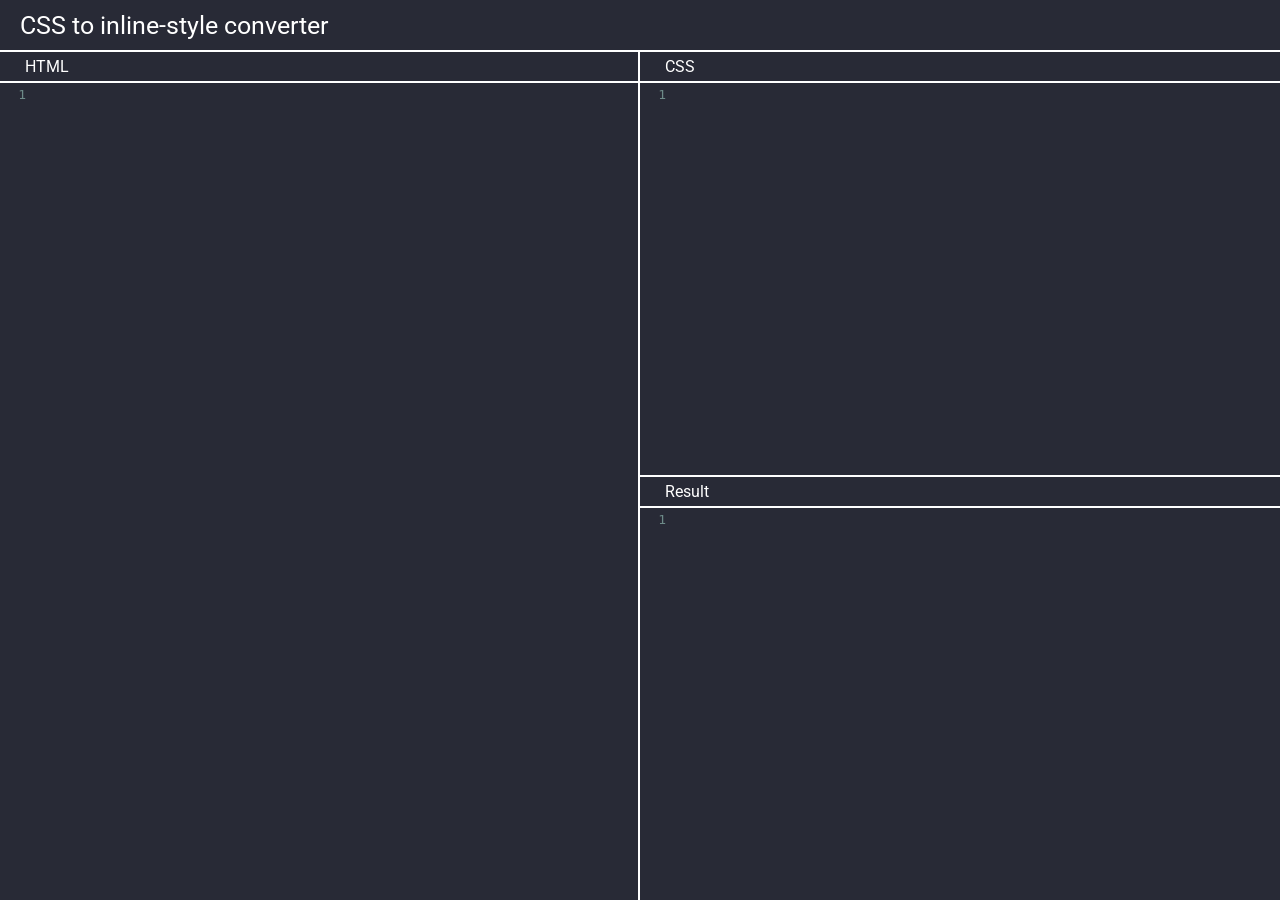
==== WebContent/index.html @ fc055718 "First version complete." ====
<!DOCTYPE html>
<html>

<head>
    <meta charset="UTF-8">
    <title>CSS to Inline Styles converter</title>
    <link rel="stylesheet" href="assets/codemirror/codemirror.min.css" />
    <link rel="stylesheet" href="assets/codemirror/dracula.min.css" />
    <link rel="stylesheet" href="assets/styles.min.css" />
</head>

<body>
    <div class="navbar">
        CSS to inline-style converter
    </div>
    <div class="container">
        <div class="editors flex">
            <div class="editor-container">
                <div class="editor editor-html">
                    <div class="editor-header" style="border-right:2px solid white">HTML</div>
                    <textarea id="htmleditor"></textarea>
                </div>
            </div>
            <div class="editor-container">
                <div class="editor editor-css">
                    <div class="editor-header">CSS</div>
                    <textarea id="csseditor"></textarea>
                </div>
                <div class="editor editor-result">
                    <div class="editor-header">Result</div>
                    <textarea id="resulteditor"></textarea>
                </div>
            </div>
        </div>
    </div>
    <script src="assets/beautify-html.min.js"></script>
    <script src="assets/codemirror/codemirror.min.js"></script>
    <script src="assets/codemirror/htmlmixed.min.js"></script>
    <script src="assets/codemirror/css.min.js"></script>
    <script src="assets/codemirror/xml.min.js"></script>
    <script src="assets/cssparser.min.js"></script>
    <script src="assets/script.min.js"></script>
</body>

</html>
---- WebContent/assets/codemirror/codemirror.min.css ----
.CodeMirror{font-family:monospace;height:300px;color:#000;direction:ltr}.CodeMirror-lines{padding:4px 0}.CodeMirror pre.CodeMirror-line,.CodeMirror pre.CodeMirror-line-like{padding:0 4px}.CodeMirror-gutter-filler,.CodeMirror-scrollbar-filler{background-color:#fff}.CodeMirror-gutters{border-right:1px solid #ddd;background-color:#f7f7f7;white-space:nowrap}.CodeMirror-linenumber{padding:0 3px 0 5px;min-width:20px;text-align:right;color:#999;white-space:nowrap}.CodeMirror-guttermarker{color:#000}.CodeMirror-guttermarker-subtle{color:#999}.CodeMirror-cursor{border-left:1px solid #000;border-right:none;width:0}.CodeMirror div.CodeMirror-secondarycursor{border-left:1px solid silver}.cm-fat-cursor .CodeMirror-cursor{width:auto;border:0!important;background:#7e7}.cm-fat-cursor div.CodeMirror-cursors{z-index:1}.cm-fat-cursor-mark{background-color:rgba(20,255,20,.5);-webkit-animation:blink 1.06s steps(1) infinite;-moz-animation:blink 1.06s steps(1) infinite;animation:blink 1.06s steps(1) infinite}.cm-animate-fat-cursor{width:auto;-webkit-animation:blink 1.06s steps(1) infinite;-moz-animation:blink 1.06s steps(1) infinite;animation:blink 1.06s steps(1) infinite;background-color:#7e7}@-moz-keyframes blink{50%{background-color:transparent}}@-webkit-keyframes blink{50%{background-color:transparent}}@keyframes blink{50%{background-color:transparent}}.cm-tab{display:inline-block;text-decoration:inherit}.CodeMirror-rulers{position:absolute;left:0;right:0;top:-50px;bottom:0;overflow:hidden}.CodeMirror-ruler{border-left:1px solid #ccc;top:0;bottom:0;position:absolute}.cm-s-default .cm-header{color:#00f}.cm-s-default .cm-quote{color:#090}.cm-negative{color:#d44}.cm-positive{color:#292}.cm-header,.cm-strong{font-weight:700}.cm-em{font-style:italic}.cm-link{text-decoration:underline}.cm-strikethrough{text-decoration:line-through}.cm-s-default .cm-keyword{color:#708}.cm-s-default .cm-atom{color:#219}.cm-s-default .cm-number{color:#164}.cm-s-default .cm-def{color:#00f}.cm-s-default .cm-variable-2{color:#05a}.cm-s-default .cm-type,.cm-s-default .cm-variable-3{color:#085}.cm-s-default .cm-comment{color:#a50}.cm-s-default .cm-string{color:#a11}.cm-s-default .cm-string-2{color:#f50}.cm-s-default .cm-meta{color:#555}.cm-s-default .cm-qualifier{color:#555}.cm-s-default .cm-builtin{color:#30a}.cm-s-default .cm-bracket{color:#997}.cm-s-default .cm-tag{color:#170}.cm-s-default .cm-attribute{color:#00c}.cm-s-default .cm-hr{color:#999}.cm-s-default .cm-link{color:#00c}.cm-s-default .cm-error{color:red}.cm-invalidchar{color:red}.CodeMirror-composing{border-bottom:2px solid}div.CodeMirror span.CodeMirror-matchingbracket{color:#0b0}div.CodeMirror span.CodeMirror-nonmatchingbracket{color:#a22}.CodeMirror-matchingtag{background:rgba(255,150,0,.3)}.CodeMirror-activeline-background{background:#e8f2ff}.CodeMirror{position:relative;overflow:hidden;background:#fff}.CodeMirror-scroll{overflow:scroll!important;margin-bottom:-50px;margin-right:-50px;padding-bottom:50px;height:100%;outline:0;position:relative}.CodeMirror-sizer{position:relative;border-right:50px solid transparent}.CodeMirror-gutter-filler,.CodeMirror-hscrollbar,.CodeMirror-scrollbar-filler,.CodeMirror-vscrollbar{position:absolute;z-index:6;display:none;outline:0}.CodeMirror-vscrollbar{right:0;top:0;overflow-x:hidden;overflow-y:scroll}.CodeMirror-hscrollbar{bottom:0;left:0;overflow-y:hidden;overflow-x:scroll}.CodeMirror-scrollbar-filler{right:0;bottom:0}.CodeMirror-gutter-filler{left:0;bottom:0}.CodeMirror-gutters{position:absolute;left:0;top:0;min-height:100%;z-index:3}.CodeMirror-gutter{white-space:normal;height:100%;display:inline-block;vertical-align:top;margin-bottom:-50px}.CodeMirror-gutter-wrapper{position:absolute;z-index:4;background:0 0!important;border:none!important}.CodeMirror-gutter-background{position:absolute;top:0;bottom:0;z-index:4}.CodeMirror-gutter-elt{position:absolute;cursor:default;z-index:4}.CodeMirror-gutter-wrapper ::selection{background-color:transparent}.CodeMirror-gutter-wrapper ::-moz-selection{background-color:transparent}.CodeMirror-lines{cursor:text;min-height:1px}.CodeMirror pre.CodeMirror-line,.CodeMirror pre.CodeMirror-line-like{-moz-border-radius:0;-webkit-border-radius:0;border-radius:0;border-width:0;background:0 0;font-family:inherit;font-size:inherit;margin:0;white-space:pre;word-wrap:normal;line-height:inherit;color:inherit;z-index:2;position:relative;overflow:visible;-webkit-tap-highlight-color:transparent;-webkit-font-variant-ligatures:contextual;font-variant-ligatures:contextual}.CodeMirror-wrap pre.CodeMirror-line,.CodeMirror-wrap pre.CodeMirror-line-like{word-wrap:break-word;white-space:pre-wrap;word-break:normal}.CodeMirror-linebackground{position:absolute;left:0;right:0;top:0;bottom:0;z-index:0}.CodeMirror-linewidget{position:relative;z-index:2;padding:.1px}.CodeMirror-rtl pre{direction:rtl}.CodeMirror-code{outline:0}.CodeMirror-gutter,.CodeMirror-gutters,.CodeMirror-linenumber,.CodeMirror-scroll,.CodeMirror-sizer{-moz-box-sizing:content-box;box-sizing:content-box}.CodeMirror-measure{position:absolute;width:100%;height:0;overflow:hidden;visibility:hidden}.CodeMirror-cursor{position:absolute;pointer-events:none}.CodeMirror-measure pre{position:static}div.CodeMirror-cursors{visibility:hidden;position:relative;z-index:3}div.CodeMirror-dragcursors{visibility:visible}.CodeMirror-focused div.CodeMirror-cursors{visibility:visible}.CodeMirror-selected{background:#d9d9d9}.CodeMirror-focused .CodeMirror-selected{background:#d7d4f0}.CodeMirror-crosshair{cursor:crosshair}.CodeMirror-line::selection,.CodeMirror-line>span::selection,.CodeMirror-line>span>span::selection{background:#d7d4f0}.CodeMirror-line::-moz-selection,.CodeMirror-line>span::-moz-selection,.CodeMirror-line>span>span::-moz-selection{background:#d7d4f0}.cm-searching{background-color:#ffa;background-color:rgba(255,255,0,.4)}.cm-force-border{padding-right:.1px}@media print{.CodeMirror div.CodeMirror-cursors{visibility:hidden}}.cm-tab-wrap-hack:after{content:''}span.CodeMirror-selectedtext{background:0 0}
---- WebContent/assets/codemirror/dracula.min.css ----
.cm-s-dracula .CodeMirror-gutters,.cm-s-dracula.CodeMirror{background-color:#282a36!important;color:#f8f8f2!important;border:none}.cm-s-dracula .CodeMirror-gutters{color:#282a36}.cm-s-dracula .CodeMirror-cursor{border-left:solid thin #f8f8f0}.cm-s-dracula .CodeMirror-linenumber{color:#6d8a88}.cm-s-dracula .CodeMirror-selected{background:rgba(255,255,255,.1)}.cm-s-dracula .CodeMirror-line::selection,.cm-s-dracula .CodeMirror-line>span::selection,.cm-s-dracula .CodeMirror-line>span>span::selection{background:rgba(255,255,255,.1)}.cm-s-dracula .CodeMirror-line::-moz-selection,.cm-s-dracula .CodeMirror-line>span::-moz-selection,.cm-s-dracula .CodeMirror-line>span>span::-moz-selection{background:rgba(255,255,255,.1)}.cm-s-dracula span.cm-comment{color:#6272a4}.cm-s-dracula span.cm-string,.cm-s-dracula span.cm-string-2{color:#f1fa8c}.cm-s-dracula span.cm-number{color:#bd93f9}.cm-s-dracula span.cm-variable{color:#50fa7b}.cm-s-dracula span.cm-variable-2{color:#fff}.cm-s-dracula span.cm-def{color:#50fa7b}.cm-s-dracula span.cm-operator{color:#ff79c6}.cm-s-dracula span.cm-keyword{color:#ff79c6}.cm-s-dracula span.cm-atom{color:#bd93f9}.cm-s-dracula span.cm-meta{color:#f8f8f2}.cm-s-dracula span.cm-tag{color:#ff79c6}.cm-s-dracula span.cm-attribute{color:#50fa7b}.cm-s-dracula span.cm-qualifier{color:#50fa7b}.cm-s-dracula span.cm-property{color:#66d9ef}.cm-s-dracula span.cm-builtin{color:#50fa7b}.cm-s-dracula span.cm-type,.cm-s-dracula span.cm-variable-3{color:#ffb86c}.cm-s-dracula .CodeMirror-activeline-background{background:rgba(255,255,255,.1)}.cm-s-dracula .CodeMirror-matchingbracket{text-decoration:underline;color:#fff!important}
---- WebContent/assets/styles.min.css ----
@import url('https://fonts.googleapis.com/css?family=Roboto:100,200,300,400,500,600,700,800');html,
body{height:100%;margin:0px}.navbar{height:50px;font-family:'Roboto';display:flex;align-items:center;padding:0px 20px;font-size:25px;background-color:#282A36;color:white}.editor-header{padding:5px 25px;color:white;background-color:#282A36;border-top:2px solid white;border-bottom:2px solid white;font-family:'Roboto'}.flex{display:flex}.editors .editor-container{flex:1}.editors,
.editors .editor-container,
.editor-html{height:100%}.CodeMirror{height:calc(100% - 33px)}.editor-html .CodeMirror{border-right:2px solid white}.editor-css,
.editor-result{height:50%}
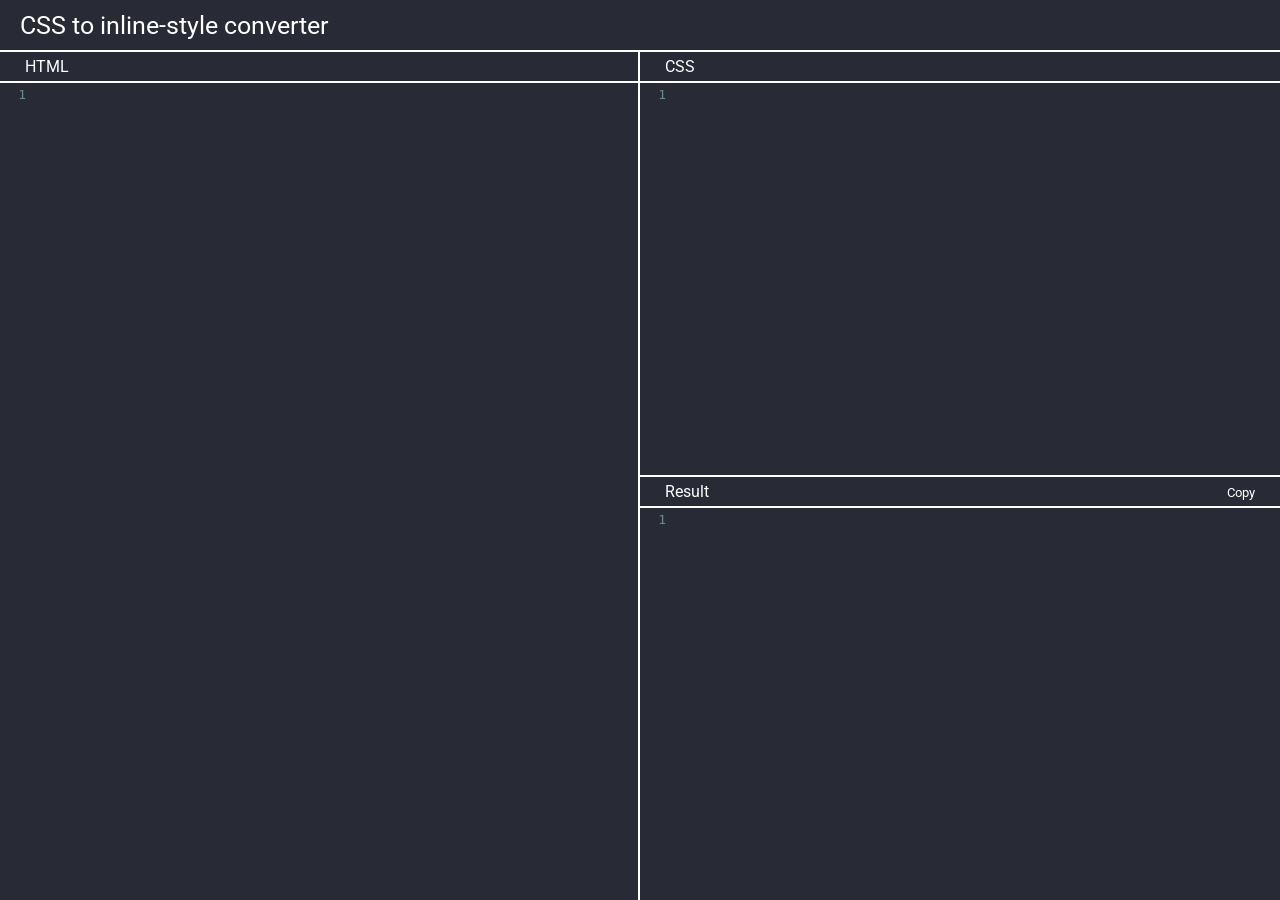
==== commit fce7aa1a: "Add copy button to result editor." ====
--- a/WebContent/index.html
+++ b/WebContent/index.html
@@ -6,7 +6,7 @@
     <title>CSS to Inline Styles converter</title>
     <link rel="stylesheet" href="assets/codemirror/codemirror.min.css" />
     <link rel="stylesheet" href="assets/codemirror/dracula.min.css" />
-    <link rel="stylesheet" href="assets/styles.min.css" />
+    <link rel="stylesheet" href="assets/styles.css" />
 </head>
 
 <body>
@@ -27,7 +27,10 @@
                     <textarea id="csseditor"></textarea>
                 </div>
                 <div class="editor editor-result">
-                    <div class="editor-header">Result</div>
+                    <div class="editor-header flex">
+                        <div>Result</div>
+                        <div id="result-tools"><a id="result-copy" href="javascript:void(0)">Copy</a></div>
+                    </div>
                     <textarea id="resulteditor"></textarea>
                 </div>
             </div>
@@ -39,7 +42,7 @@
     <script src="assets/codemirror/css.min.js"></script>
     <script src="assets/codemirror/xml.min.js"></script>
     <script src="assets/cssparser.min.js"></script>
-    <script src="assets/script.min.js"></script>
+    <script src="assets/script.js"></script>
 </body>
 
 </html>
--- a/WebContent/assets/styles.css
+++ b/WebContent/assets/styles.css
@@ -0,0 +1,68 @@
+@import url('https://fonts.googleapis.com/css?family=Roboto:100,200,300,400,500,600,700,800');
+html,
+body {
+    height: 100%;
+    margin: 0px;
+}
+
+.navbar {
+    height: 50px;
+    font-family: 'Roboto';
+    display: flex;
+    align-items: center;
+    padding: 0px 20px;
+    font-size: 25px;
+    background-color: #282A36;
+    color: white;
+}
+
+.editor-header {
+    padding: 5px 25px;
+    color: white;
+    background-color: #282A36;
+    border-top: 2px solid white;
+    border-bottom: 2px solid white;
+    font-family: 'Roboto';
+}
+
+.flex {
+    display: flex;
+}
+
+.editors .editor-container {
+    flex: 1;
+}
+
+.editors,
+.editors .editor-container,
+.editor-html {
+    height: 100%;
+}
+
+.CodeMirror {
+    height: calc(100% - 33px);
+}
+
+.editor-html .CodeMirror {
+    border-right: 2px solid white;
+}
+
+.editor-css,
+.editor-result {
+    height: 50%;
+}
+
+.editor-result .editor-header {
+    justify-content: space-between;
+    align-items: center;
+}
+
+.editor-result .editor-header #result-tools a {
+    color: inherit;
+    text-decoration: none;
+    font-size: 13px;
+}
+
+.editor-result .editor-header #result-tools a:hover {
+    text-decoration: underline;
+}
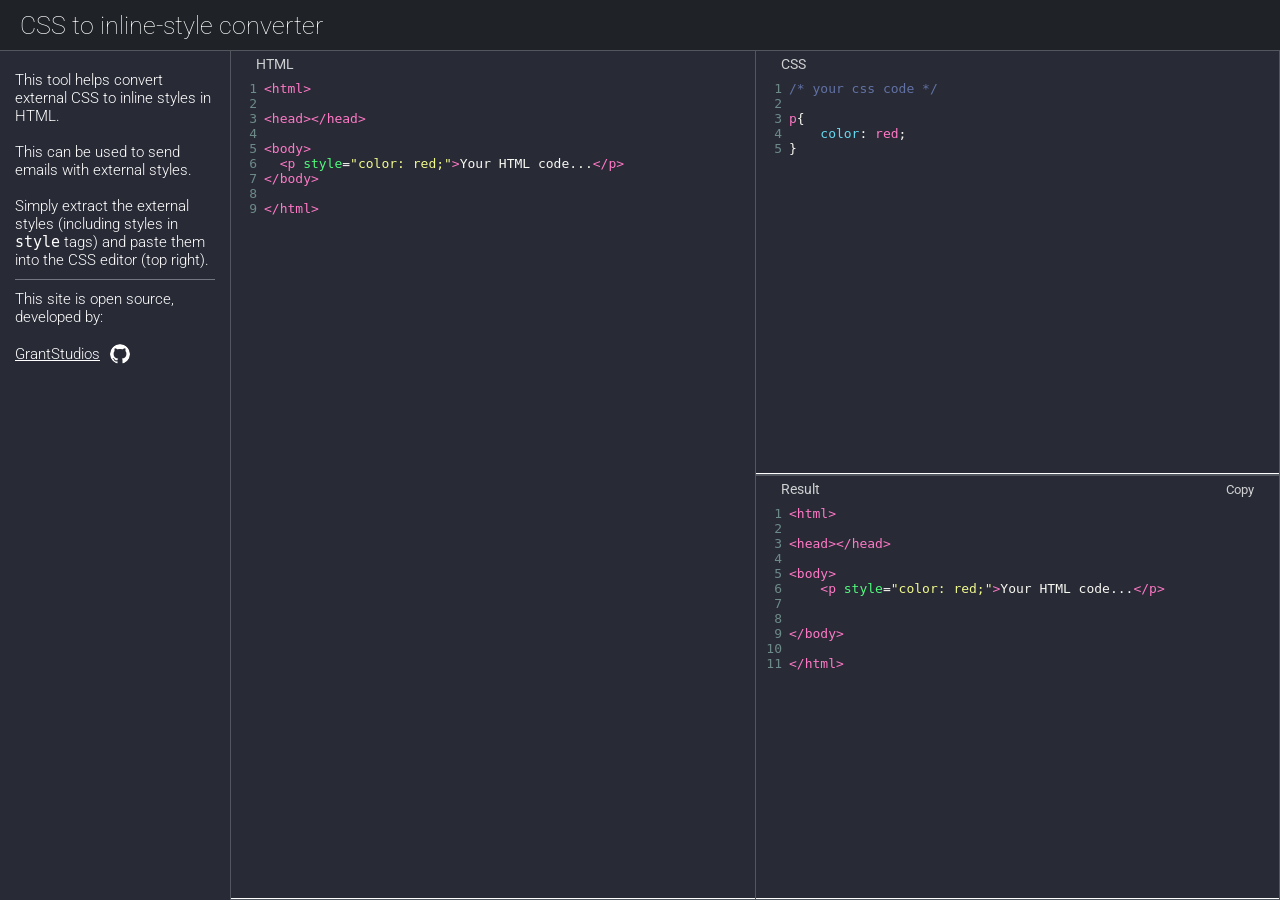
==== commit 957ce384: "Added left navbar, confirmation when leaving if changed text." ====
--- a/WebContent/index.html
+++ b/WebContent/index.html
@@ -13,11 +13,20 @@
     <div class="navbar">
         CSS to inline-style converter
     </div>
-    <div class="container">
+    <div class="container flex">
+        <div class="leftbar">
+            This tool helps convert external CSS to inline styles in HTML.<br><br>
+            This can be used to send emails with external styles.<br><br>
+            Simply extract the external styles (including styles in <code>style</code> tags) and paste them into the CSS
+            editor (top right).
+            <div class="divider"></div>
+            This site is open source, developed by:<br><br>
+            <a class="github-link flex" href="https://github.com/GrantStudios">GrantStudios <img src="assets/images/githublogos/github20.png" class="github-logo"></a>
+        </div>
         <div class="editors flex">
             <div class="editor-container">
                 <div class="editor editor-html">
-                    <div class="editor-header" style="border-right:2px solid white">HTML</div>
+                    <div class="editor-header">HTML</div>
                     <textarea id="htmleditor"></textarea>
                 </div>
             </div>
@@ -39,6 +48,7 @@
     <script src="assets/beautify-html.min.js"></script>
     <script src="assets/codemirror/codemirror.min.js"></script>
     <script src="assets/codemirror/htmlmixed.min.js"></script>
+    <script src="assets/codemirror/javascript.min.js"></script>
     <script src="assets/codemirror/css.min.js"></script>
     <script src="assets/codemirror/xml.min.js"></script>
     <script src="assets/cssparser.min.js"></script>
--- a/WebContent/assets/styles.css
+++ b/WebContent/assets/styles.css
@@ -8,48 +8,42 @@
 .navbar {
     height: 50px;
     font-family: 'Roboto';
+    font-weight: 100;
     display: flex;
     align-items: center;
     padding: 0px 20px;
     font-size: 25px;
-    background-color: #282A36;
+    background-color: #1F2227;
     color: white;
 }
 
 .editor-header {
     padding: 5px 25px;
-    color: white;
+    color: #cfd0d1;
     background-color: #282A36;
-    border-top: 2px solid white;
-    border-bottom: 2px solid white;
     font-family: 'Roboto';
+    font-size:14px;
 }
 
 .flex {
     display: flex;
 }
 
+.editors {
+    flex: 1;
+}
+
 .editors .editor-container {
     flex: 1;
 }
 
-.editors,
-.editors .editor-container,
-.editor-html {
-    height: 100%;
-}
-
 .CodeMirror {
-    height: calc(100% - 33px);
-}
-
-.editor-html .CodeMirror {
-    border-right: 2px solid white;
+    height: calc(100% - 27px);
 }
 
 .editor-css,
 .editor-result {
-    height: 50%;
+    height: calc(50% - 2px);
 }
 
 .editor-result .editor-header {
@@ -65,4 +59,51 @@
 
 .editor-result .editor-header #result-tools a:hover {
     text-decoration: underline;
+}
+
+.leftbar {
+    width: 200px;
+    background-color: #282A36;
+    border-top: 1px solid #52565e;
+    color:white;
+    padding:20px 15px;
+    font-size:15px;
+    font-weight:300;
+    font-family:'Roboto';
+}
+
+.leftbar a{
+    color:inherit;
+}
+
+.leftbar code{
+    background-color:#282A36;
+}
+
+.editor {
+    border: 1px solid #52565e;
+}
+
+.editor-html {
+    height: calc(100% - 2px);
+    border-right: none;
+}
+
+.divider{
+    width:100%;
+    height:1px;
+    background-color:#72767f;
+    margin:10px 0px;
+}
+
+.github-logo{
+    border-radius:50%;
+    margin-left:10px;
+}
+
+.leftbar .github-link{
+    align-items:center;
+}
+.leftbar .github-link:hover >  .github-logo{
+    box-shadow:0 0 10px white;
 }
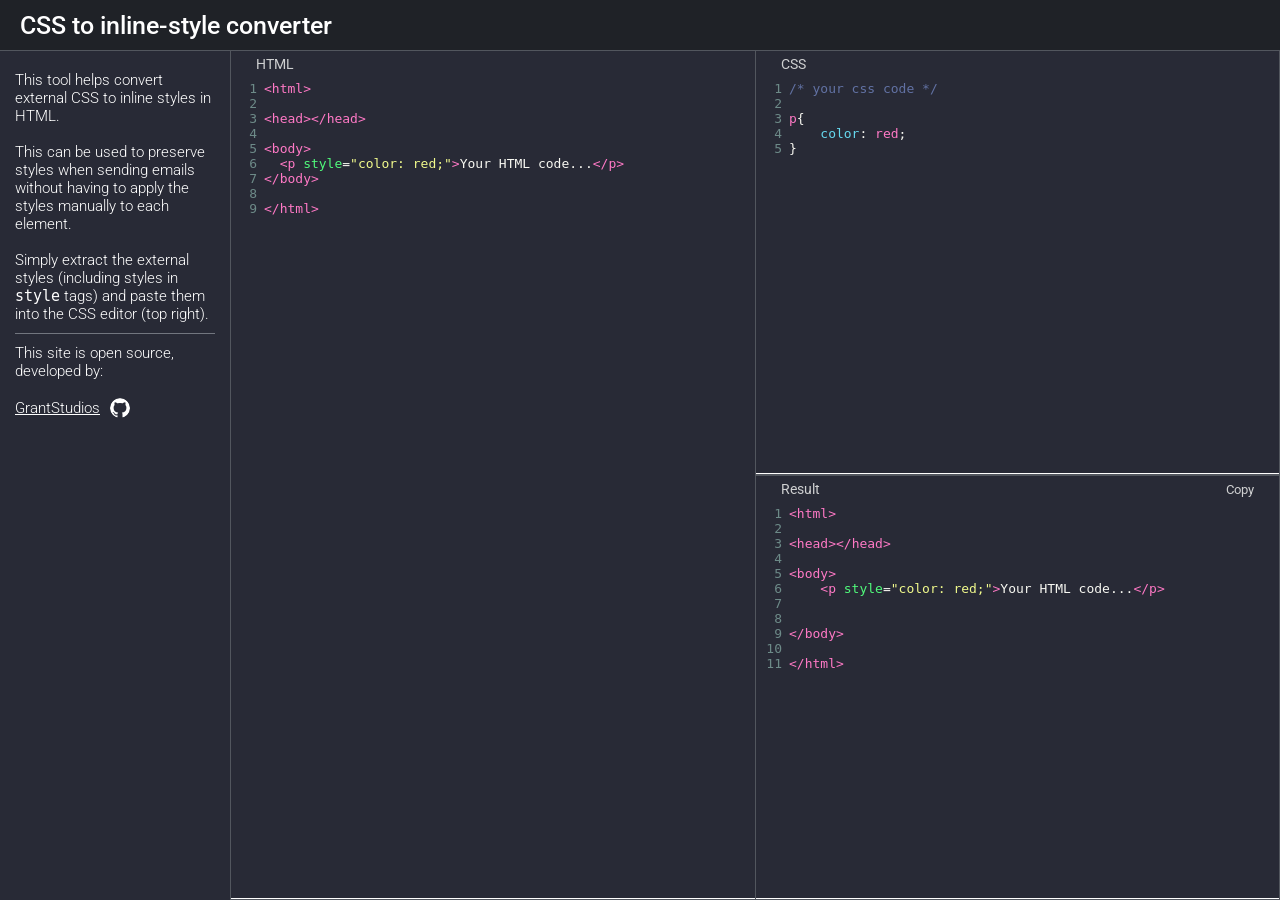
==== commit a99225b5: "Style and description modifications." ====
--- a/WebContent/index.html
+++ b/WebContent/index.html
@@ -16,7 +16,8 @@
     <div class="container flex">
         <div class="leftbar">
             This tool helps convert external CSS to inline styles in HTML.<br><br>
-            This can be used to send emails with external styles.<br><br>
+            This can be used to preserve styles when sending emails without having
+             to apply the styles manually to each element.<br><br>
             Simply extract the external styles (including styles in <code>style</code> tags) and paste them into the CSS
             editor (top right).
             <div class="divider"></div>
--- a/WebContent/assets/styles.css
+++ b/WebContent/assets/styles.css
@@ -8,7 +8,7 @@
 .navbar {
     height: 50px;
     font-family: 'Roboto';
-    font-weight: 100;
+    font-weight: 500;
     display: flex;
     align-items: center;
     padding: 0px 20px;
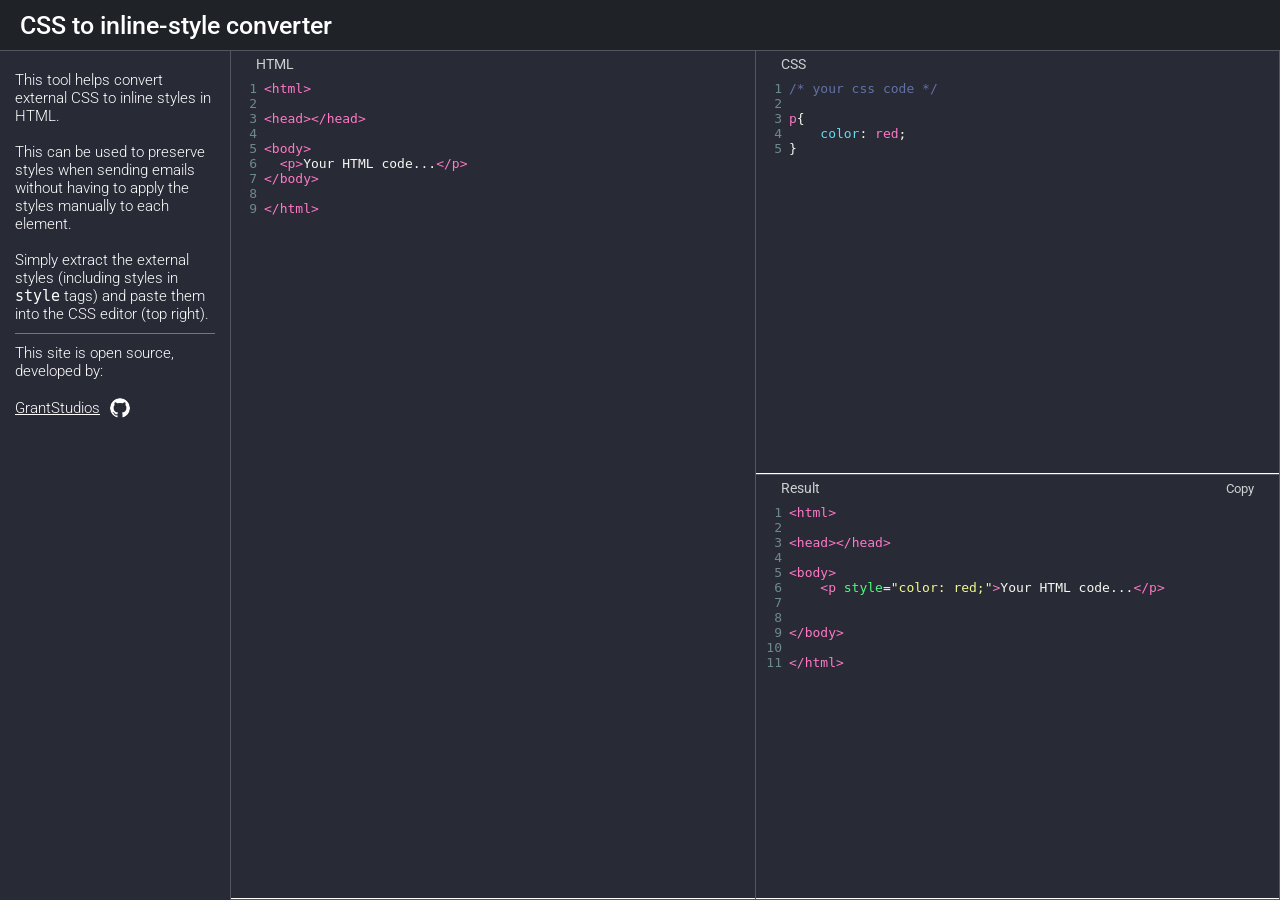
==== commit c5f12932: "Fixed extra px of border on result editor div." ====
--- a/WebContent/index.html
+++ b/WebContent/index.html
@@ -32,7 +32,7 @@
                 </div>
             </div>
             <div class="editor-container">
-                <div class="editor editor-css">
+                <div class="editor editor-css" style="border-bottom:0">
                     <div class="editor-header">CSS</div>
                     <textarea id="csseditor"></textarea>
                 </div>
--- a/WebContent/assets/styles.css
+++ b/WebContent/assets/styles.css
@@ -37,12 +37,10 @@
     flex: 1;
 }
 
-.CodeMirror {
-    height: calc(100% - 27px);
+.CodeMirror{
+    height:calc(100% - 27px);
 }
-
-.editor-css,
-.editor-result {
+.editor-css {
     height: calc(50% - 2px);
 }
 
@@ -89,6 +87,10 @@
     border-right: none;
 }
 
+.editor-result{
+    height: calc(50% - 1px);
+}
+
 .divider{
     width:100%;
     height:1px;
